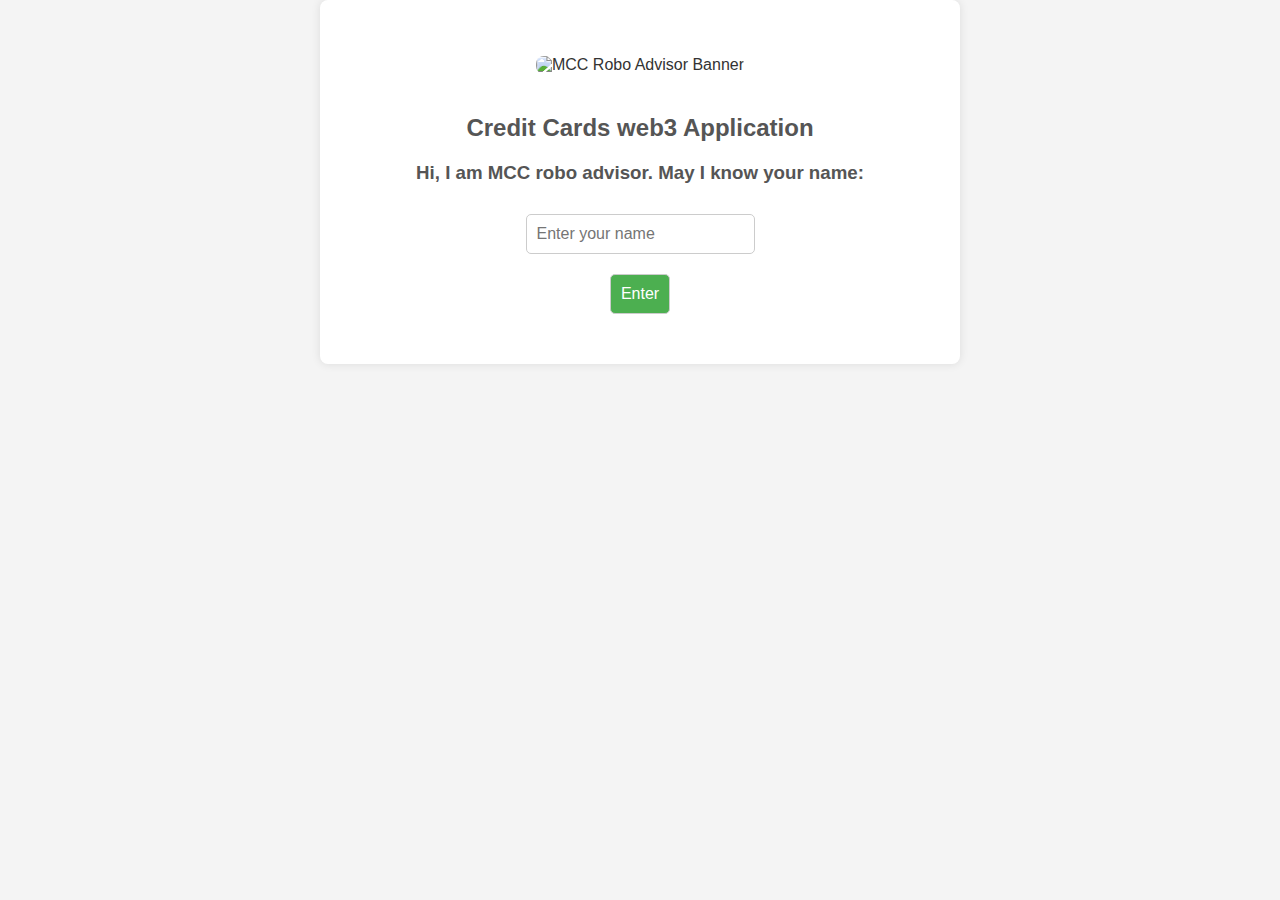
==== templates/index.html @ bdc3b61f "Added Web Banners" ====
<!DOCTYPE html>
<html lang="en">
<head>
    <meta charset="UTF-8">
    <meta name="viewport" content="width=device-width, initial-scale=1.0">
    <title>MCC Robo Advisor</title>
    <style>
        body {
            font-family: Arial, sans-serif;
            margin: 0;
            padding: 0;
            background-color: #f4f4f4;
            color: #333;
        }

        h2, h3 {
            color: #555;
            text-align: center;
        }

        form {
            display: flex;
            flex-direction: column;
            align-items: center;
            margin: 20px;
        }

        input[type="text"], input[type="submit"] {
            padding: 10px;
            margin: 10px;
            border-radius: 5px;
            border: 1px solid #ccc;
            font-size: 16px;
        }

        input[type="submit"] {
            background-color: #4CAF50;
            color: white;
            cursor: pointer;
            transition: background-color 0.3s ease;
        }

        input[type="submit"]:hover {
            background-color: #45a049;
        }

        .container {
            max-width: 600px;
            margin: 0 auto;
            padding: 20px;
            background-color: white;
            box-shadow: 0 0 10px rgba(0, 0, 0, 0.1);
            border-radius: 8px;
            text-align: center;
        }

        img {
            max-width: 100%;
            height: auto;
            border-radius: 8px;
            margin-bottom: 20px;
        }

        @media (max-width: 600px) {
            .container {
                margin: 10px;
                padding: 10px;
            }

            input[type="text"], input[type="submit"] {
                width: 100%;
                margin: 5px 0;
            }
        }
    </style>
</head>
<body>
    <div class="container">
        <br>
        <br>
        <img src="https://i.imgur.com/b3xL5gF.jpeg" alt="MCC Robo Advisor Banner">
        <h2>Credit Cards web3 Application</h2>
        <h3>Hi, I am MCC robo advisor. May I know your name:</h3>
        <form action="/main" method="post">
            <input type="text" name="q" placeholder="Enter your name">
            <input type="submit" value="Enter">
        </form>
    </div>
</body>
</html>
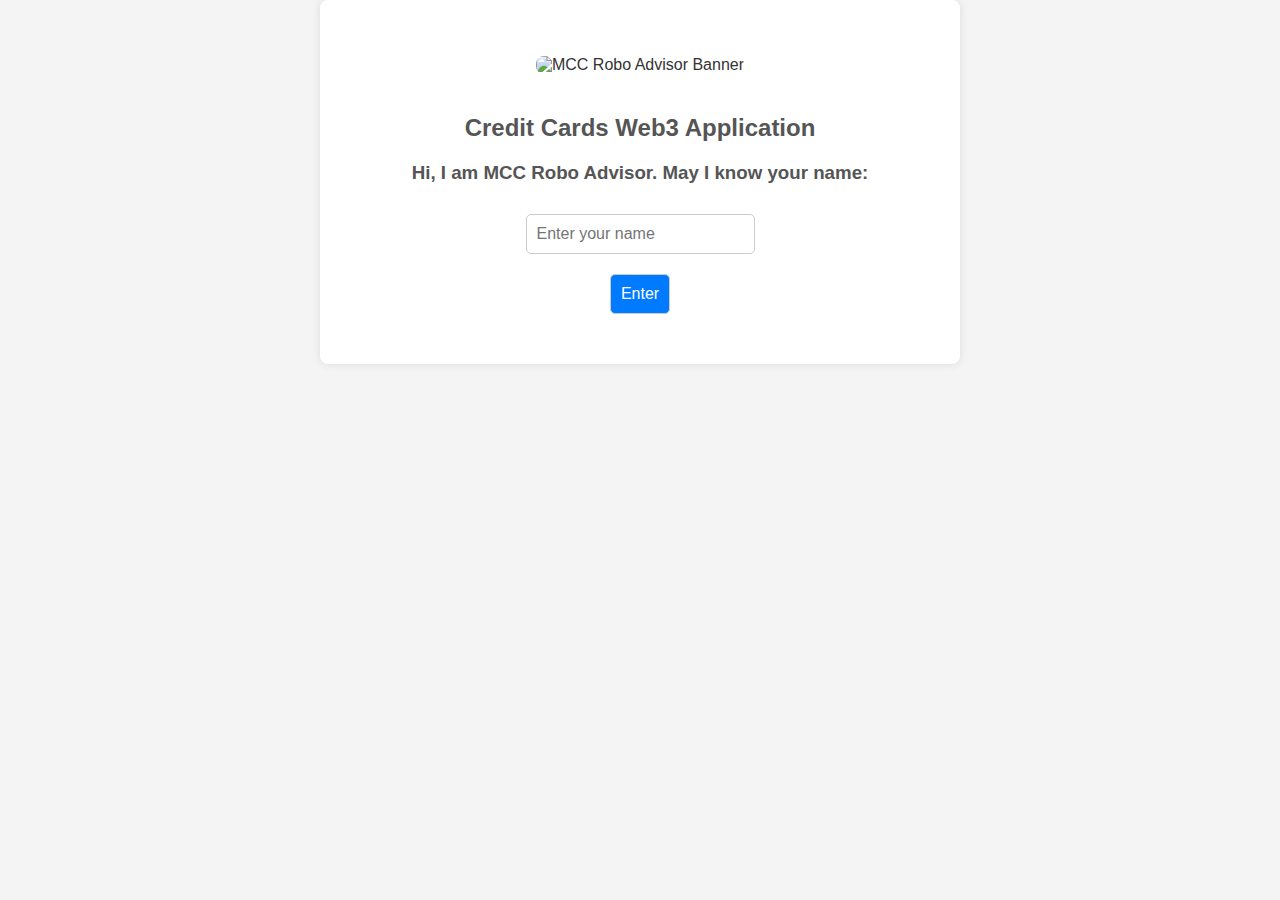
==== commit 130c725a: "R4.3 Final Release" ====
--- a/templates/index.html
+++ b/templates/index.html
@@ -34,14 +34,14 @@
         }
 
         input[type="submit"] {
-            background-color: #4CAF50;
+            background-color: #007BFF;
             color: white;
             cursor: pointer;
             transition: background-color 0.3s ease;
         }
 
         input[type="submit"]:hover {
-            background-color: #45a049;
+            background-color: #0056b3;
         }
 
         .container {
@@ -79,8 +79,8 @@
         <br>
         <br>
         <img src="https://i.imgur.com/b3xL5gF.jpeg" alt="MCC Robo Advisor Banner">
-        <h2>Credit Cards web3 Application</h2>
-        <h3>Hi, I am MCC robo advisor. May I know your name:</h3>
+        <h2>Credit Cards Web3 Application</h2>
+        <h3>Hi, I am MCC Robo Advisor. May I know your name:</h3>
         <form action="/main" method="post">
             <input type="text" name="q" placeholder="Enter your name">
             <input type="submit" value="Enter">
